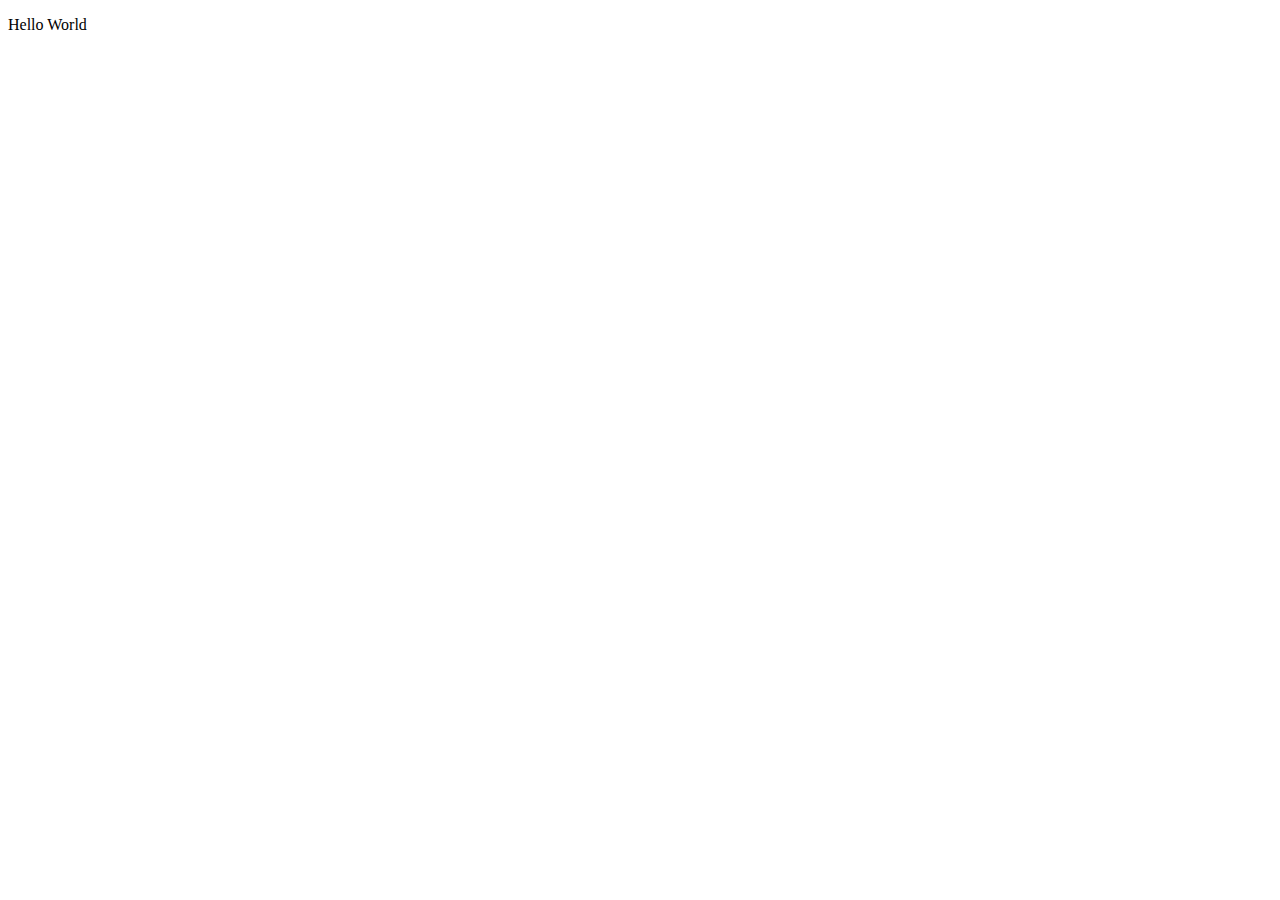
==== index.html @ a3fd8d21 "added index.html" ====
<!DOCTYPE html>
<html lang="en">
<head>
    <meta charset="UTF-8">
    <meta name="viewport" content="width=device-width, initial-scale=1.0">
    <meta http-equiv="X-UA-Compatible" content="ie=edge">
    <title>Powder IT</title>
</head>
<body>
    <p>Hello World</p>
</body>
</html>
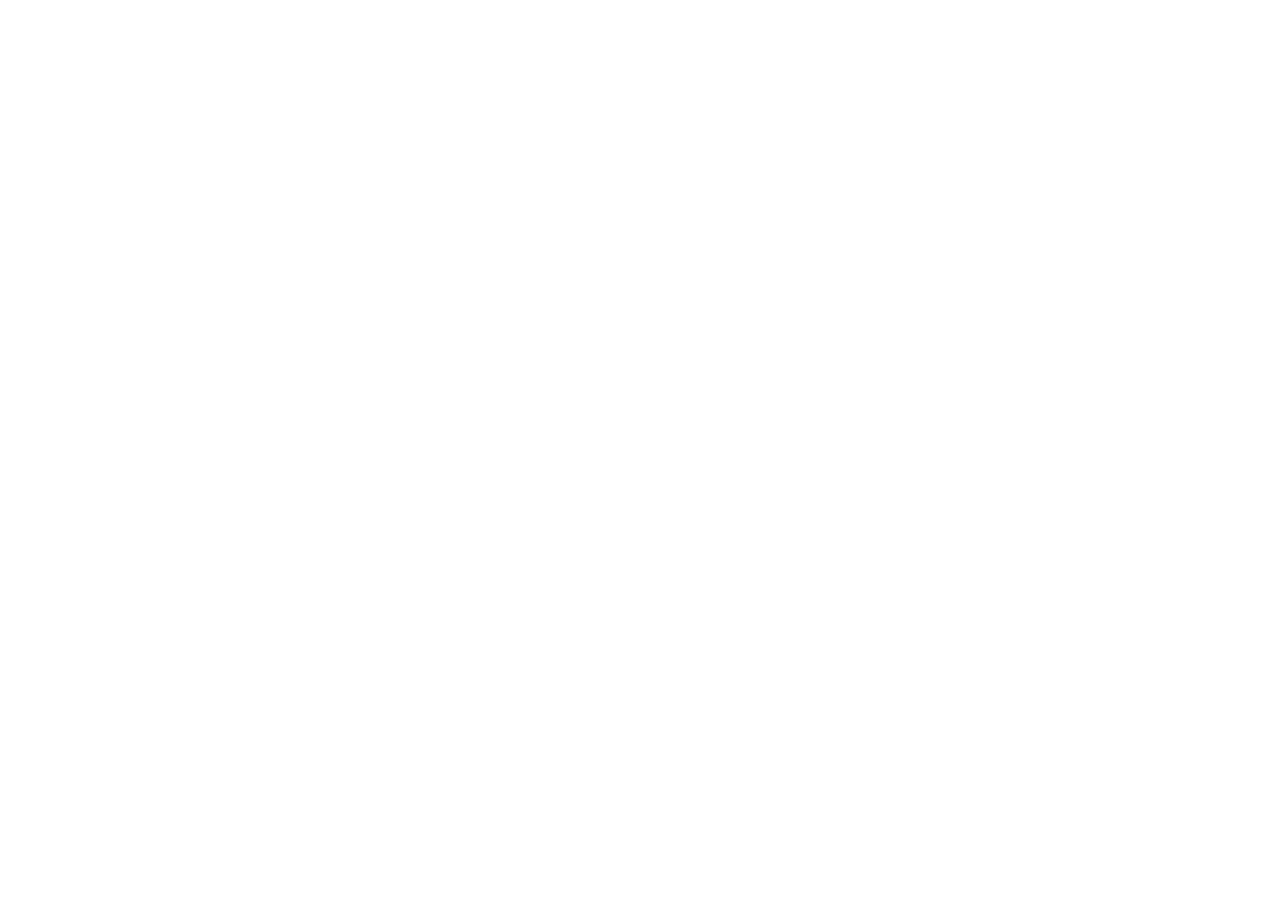
==== commit 27419323: "some design changes and fixes" ====
--- a/index.html
+++ b/index.html
@@ -1,12 +1,15 @@
 <!DOCTYPE html>
 <html lang="en">
+
 <head>
     <meta charset="UTF-8">
     <meta name="viewport" content="width=device-width, initial-scale=1.0">
     <meta http-equiv="X-UA-Compatible" content="ie=edge">
     <title>Powder IT</title>
 </head>
+
 <body>
-    <p>Hello World</p>
+
 </body>
+
 </html>